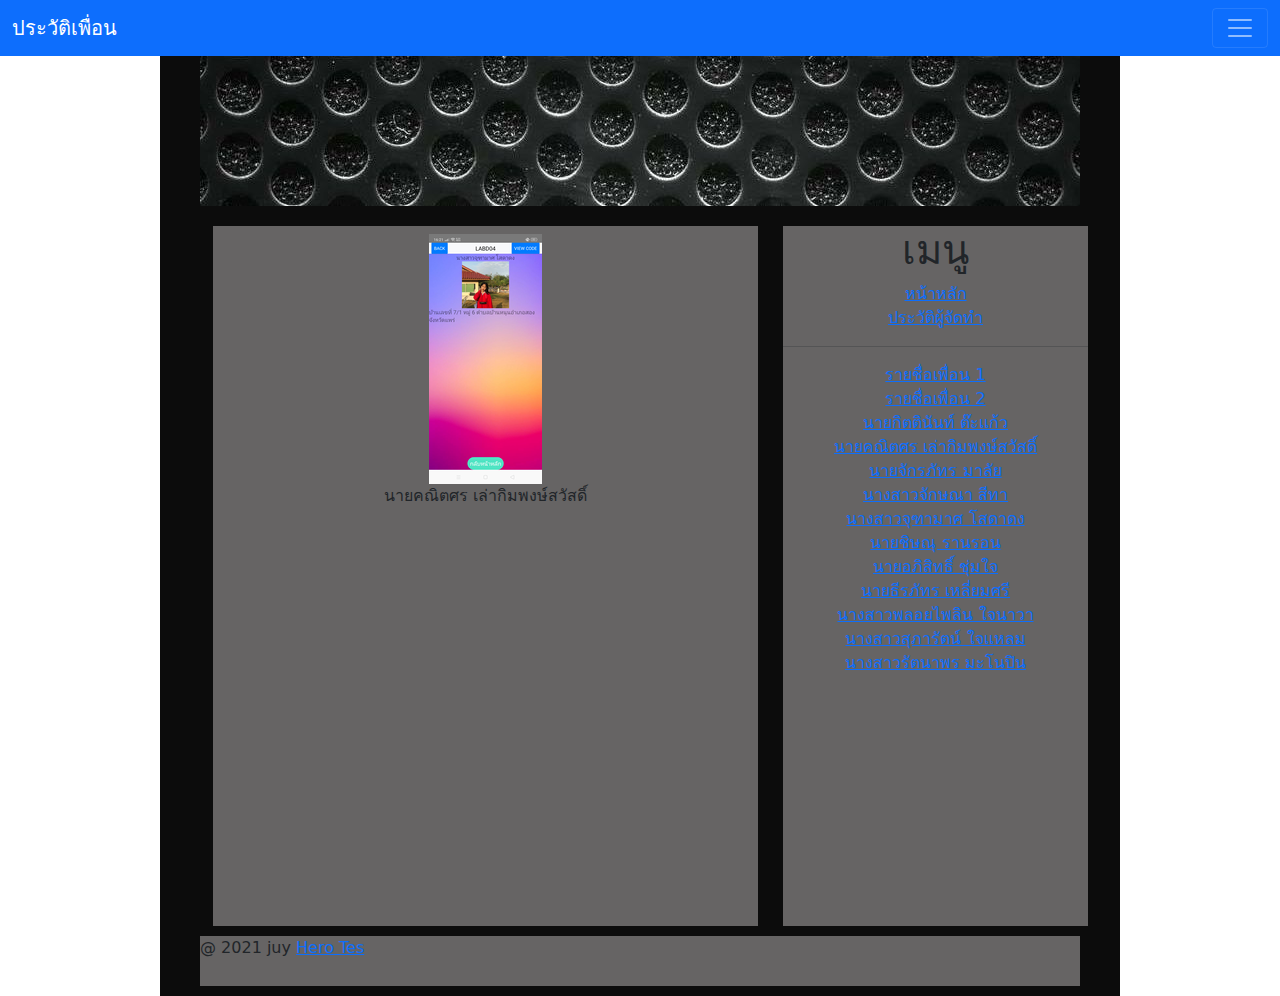
==== c07.html @ fc1420a4 "Hello97" ====
<!DOCTYPE html>
<html lang="en">
  <head>
    <meta charset="UTF-8" />
    <meta name="viewport" content="width=device-width, initial-scale=1.0" />
    <title>ประวัติเพื่อน</title>
    <link rel="stylesheet" href="./css/bootstrap.css" />
    <link rel="stylesheet" href="./css/style.css" />
  </head>
  <body>
    <nav class="navbar navbar-dark bg-primary">
      <div class="container-fluid">
        <a class="navbar-brand" href="#">ประวัติเพื่อน</a>
        <button
          class="navbar-toggler"
          type="button"
          data-bs-toggle="collapse"
          data-bs-target="#navbarSupportedContent"
          aria-controls="navbarSupportedContent"
          aria-expanded="false"
          aria-label="Toggle navigation"
        >
          <span class="navbar-toggler-icon"></span>
        </button>
        <div class="collapse navbar-collapse" id="navbarSupportedContent">
          <ul class="navbar-nav me-auto mb-2 mb-lg-0">
            <li class="nav-item dropdown">
              <a
                class="nav-link dropdown-toggle"
                href="#"
                id="navbarDropdown"
                role="button"
                data-bs-toggle="dropdown"
                aria-expanded="false"
              >
               รายชื่อเพื่อน
              </a>
              <ul class="dropdown-menu" aria-labelledby="navbarDropdown">
                <li>
                  <a class="dropdown-item" href="c01.html">รายชื่อเพื่อน 1</a>
                </li>
                <li>
                  <a class="dropdown-item" href="c02.html">รายชื่อเพื่อน 2</a>
                </li>
                <li><a class="dropdown-item" href="c03.html">นายกิตตินันท์ ต๊ะเเก้ว</a></li>
                <li>
                  <a class="dropdown-item" href="c04.html">นายคณิตศร เล่ากิมพงษ์สวัสดิ์</a>
                </li>
                <li>
                  <a class="dropdown-item" href="c05.html">นายจักรภัทร มาลัย</a>
                </li>
                <li>
                  <a class="dropdown-item" href="c06.html">นางสาวจักษณา สีทา</a>
                </li>
                <li>
                  <a class="dropdown-item" href="c07.html">นางสาวจุฑามาศ โสดาดง</a>
                </li>
                <li><a class="dropdown-item" href="c08.html">นายชิษณุ รานรอน</a></li>
                <li>
                  <a class="dropdown-item" href="c09.html">นายอภิสิทธิ์ ชุ่มใจ</a>
                </li>
                <li>
                  <a class="dropdown-item" href="c10.html">นายธีรภัทร เหลี่ยมศรี</a>
                </li>
                <a class="dropdown-item" href="c11.html">นางสาวพลอยไพลิน ใจนาวา</a>
            </li>
            <li>
                <a class="dropdown-item" href="c12.html">นางสาวสุภารัตน์ ใจเเหลม</a>
            </li>
            <li>
                <a class="dropdown-item" href="c13.html">นางสาวรัตนาพร มะโนปิน</a>
            </li>
            <li>
              </ul>
            </li>
          </ul>
        </div>
      </div>
    </nav>
    <div class="container">
      <header>
        <img src="./images/b7bc99e406dda64f50115945dde84cf9 (1).jpg" alt="" />
      </header>
      <section>
        <h1></h1>

        
        <img
          src="./images/7 (1).png"
          alt=""
        />
        <p>นายคณิตศร เล่ากิมพงษ์สวัสดิ์</p>
      </section>
      <aside>
        <h1>เมนู</h1>
        <a href="./index.html" target="_blank" rel="noopener noreferrer">หน้าหลัก</a>
        <br />
        <a href="./index copy.html" target="_blank" rel="noopener noreferrer"
          >ประวัติผู้จัดทำ</a
        >
        <hr />
        <a href="c01.html" target="_blank" rel="noopener noreferrer">รายชื่อเพื่อน 1</a>
        <br />
        <a href="c02.html" target="_blank" rel="noopener noreferrer"
          >รายชื่อเพื่อน 2</a
        >
        <br />
        <a href="c03.html" target="_blank" rel="noopener noreferrer"
          >นายกิตตินันท์ ต๊ะเเก้ว</a
        >
        <br />
        <a href="c04.html" target="_blank" rel="noopener noreferrer"
          >นายคณิตศร เล่ากิมพงษ์สวัสดิ์</a
        >
        <br />
        <a href="c05.html" target="_blank" rel="noopener noreferrer">นายจักรภัทร มาลัย</a>
        <br />
        <a href="c06.html" target="_blank" rel="noopener noreferrer"
          >นางสาวจักษณา สีทา</a
        >
        <br />
        <a href="c07.html" target="_blank" rel="noopener noreferrer">นางสาวจุฑามาศ โสดาดง</a>
        <br />
        <a href="c08.html" target="_blank" rel="noopener noreferrer"
          >นายชิษณุ รานรอน</a
        >
        <br />
        <a href="c09.html" target="_blank" rel="noopener noreferrer"
          >นายอภิสิทธิ์ ชุ่มใจ</a
        >
        <br />
        <a href="c10.html" target="_blank" rel="noopener noreferrer"
          >นายธีรภัทร เหลี่ยมศรี</a
        >
        <br />
        <a href="c11.html" target="_blank" rel="noopener noreferrer"
        >นางสาวพลอยไพลิน ใจนาวา</a
      >
      <br />
      <a href="c12.html" target="_blank" rel="noopener noreferrer"
      >นางสาวสุภารัตน์ ใจเเหลม</a
    >
    <br />
    <a href="c13.html" target="_blank" rel="noopener noreferrer"
    >นางสาวรัตนาพร มะโนปิน</a
  >
  <br />
      </aside>
      <div class="clearfix"></div>
      <footer>
        <p>
          @ 2021 juy
          <a
            href="https://nathees.com"
            target="_blank"
            rel="noopener noreferrer"
            >Hero Tes</a
          >
        </p>
      </footer>
    </div>
    <script src="./js/bootstrap.js"></script>
  </body>
</html>
---- css/style.css ----
* {
    margin: 0;
    padding: 0;
  }
  
  .clearfix {
    clear: both;
  }
  
  .container {
    width: 960px;
    margin: 0 auto;
    background: rgb(12, 12, 12);
    overflow: hidden;
  }
  header {
    text-align: center;
    width: 880px;
    height: 150px;
    background: rgb(102, 100, 100);
    margin: 0 auto;
  }
  section {
    margin-left: 41px;
    margin-top: 20px;
    text-align: center;
    width: 545px;
    height: 700px;
    background: rgb(102, 100, 100);
    float: left;
  }
  aside {
    margin-left: 25px;
    margin-top: 20px;
    width: 305px;
    height: 700px;
    text-align: center;
    background: rgb(102, 100, 100);
    float: left;
  }
  
  footer {
    background: rgb(102, 100, 100);
    width: 880px;
    height: 50px;
    margin: 10px auto;
  }
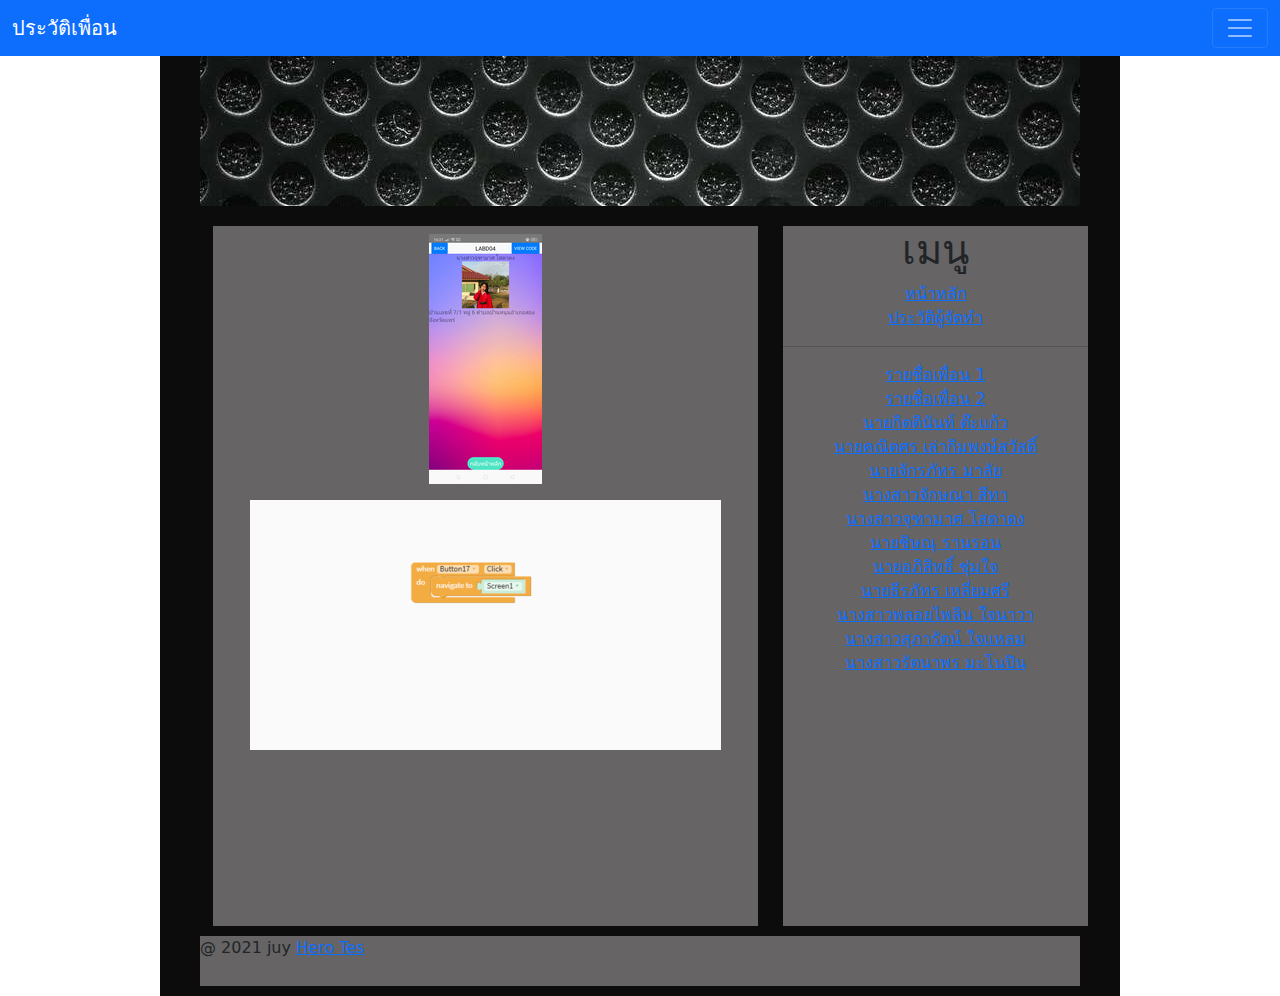
==== commit 24e1a4a0: "Hello97" ====
--- a/c07.html
+++ b/c07.html
@@ -89,7 +89,8 @@
           src="./images/7 (1).png"
           alt=""
         />
-        <p>นายคณิตศร เล่ากิมพงษ์สวัสดิ์</p>
+        <p></p>
+        <img src="./images/7.1 (1).png" alt="">
       </section>
       <aside>
         <h1>เมนู</h1>
